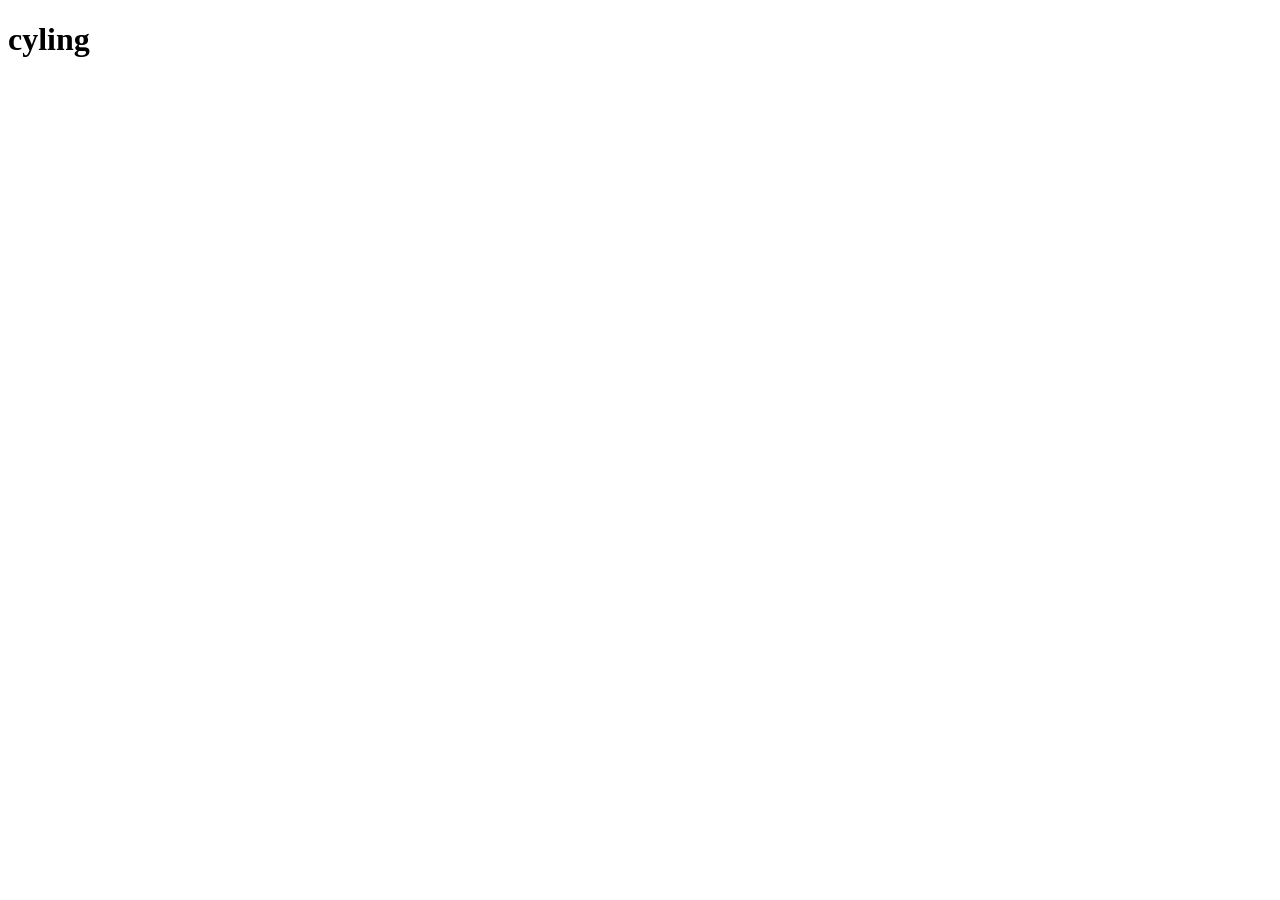
==== cyling.html @ c6b92edf "update html" ====
<!DOCTYPE html>
<html lang="en">
<head>
    <meta charset="UTF-8">
    <meta name="viewport" content="width=device-width, initial-scale=1.0">
    <title>cyling</title>
</head>
<body>
    <h1>cyling</h1>
</body>
</html>
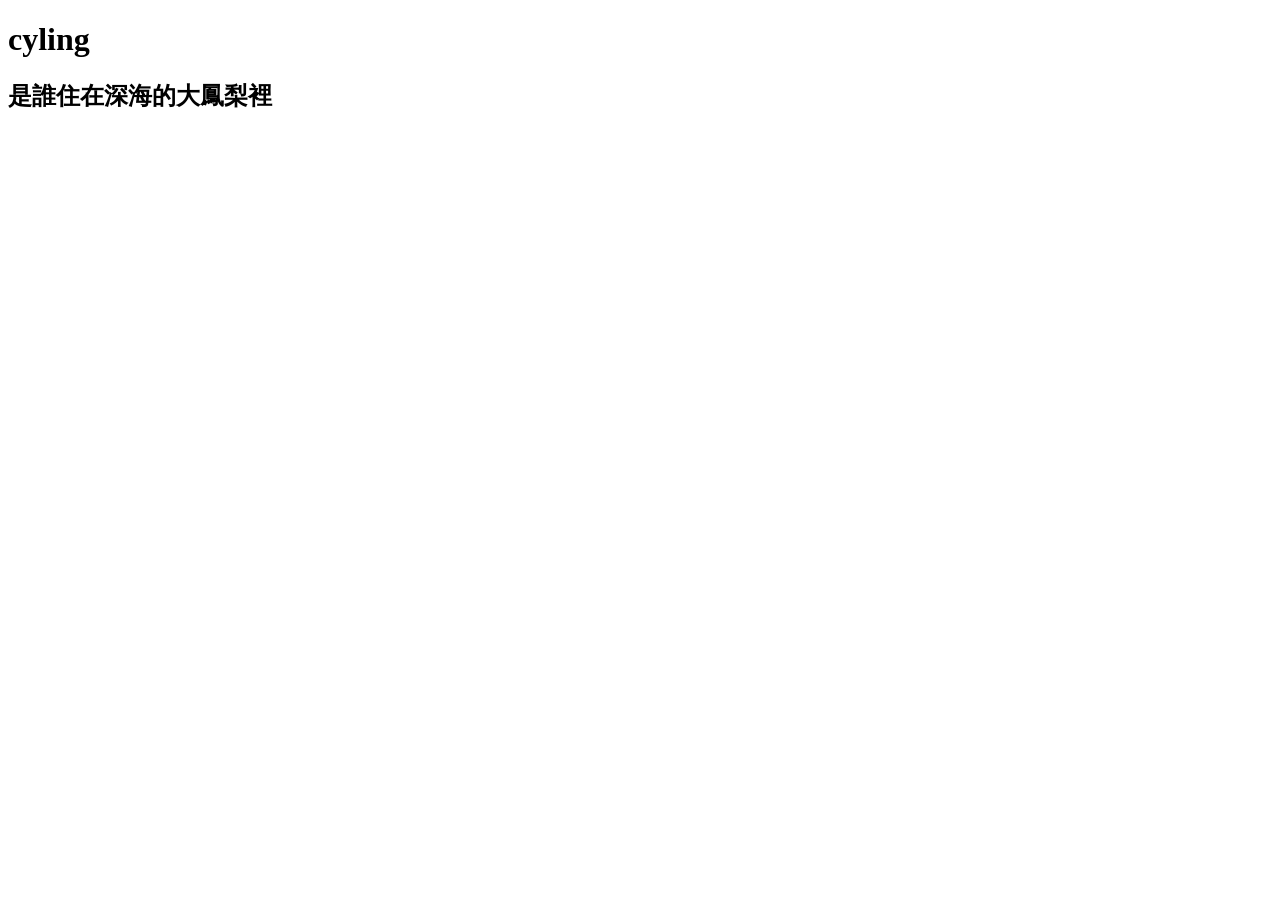
==== commit cc82d99d: "add txt" ====
--- a/cyling.html
+++ b/cyling.html
@@ -7,5 +7,6 @@
 </head>
 <body>
     <h1>cyling</h1>
+    <h2>是誰住在深海的大鳳梨裡</h2>
 </body>
 </html>
